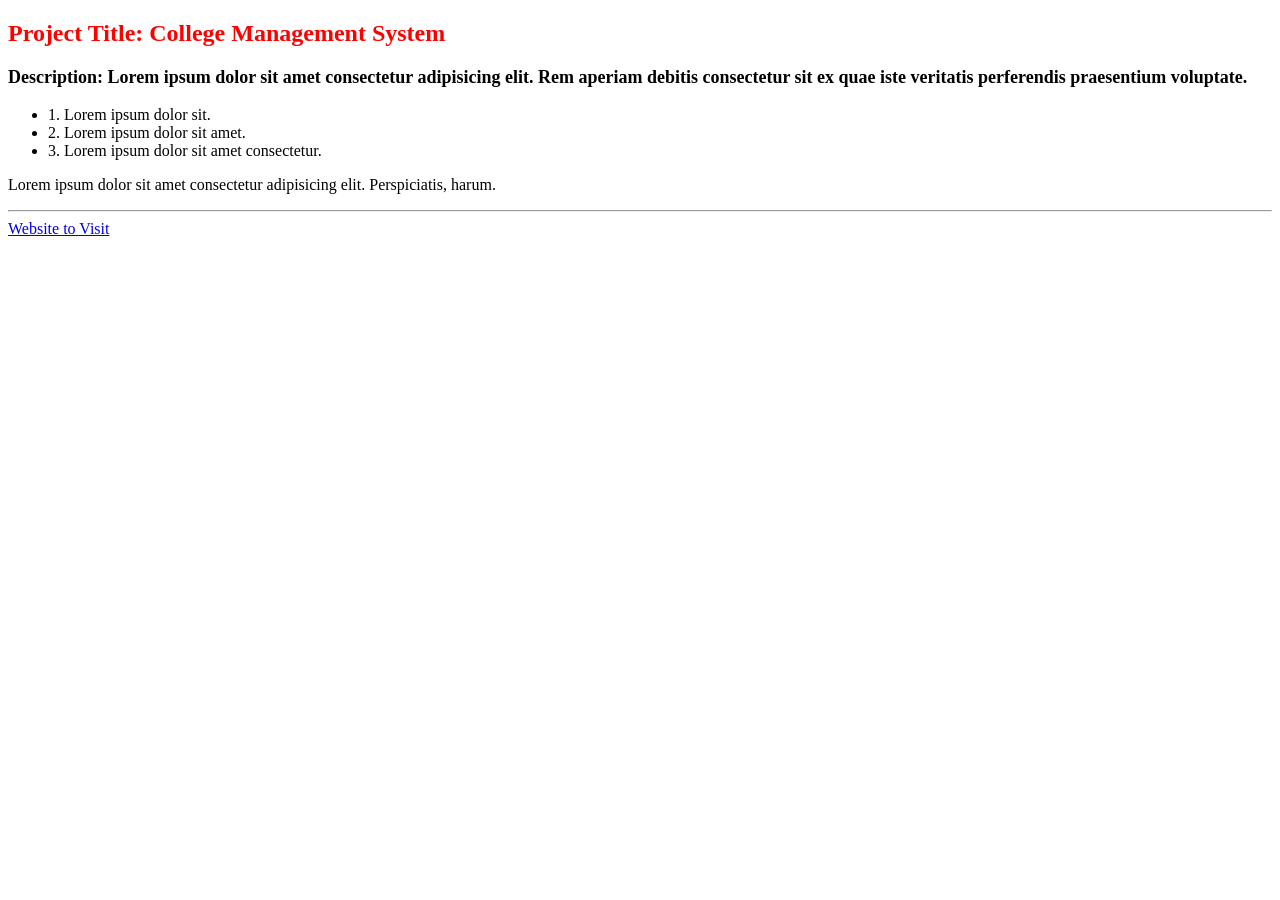
==== javaScript assignment/dom/basicDom.html @ cb4a53c6 "dom documnet object model dom documnet object model" ====
<!DOCTYPE html>

<html lang="en">

<head>

    <meta charset="UTF-8">

    <meta name="viewport" content="width=device-width, initial-scale=1.0">

    <title>Basic DOM</title>

    <link rel="stylesheet" href="basicDom.css">

    <script src="./basicDomScript.js" defer></script>

</head>

<body>

    <h2 id="projectName"> Project Name: Student Management </h2>

    <p> Description: Lorem ipsum dolor sit amet consectetur adipisicing elit. Rem aperiam debitis consectetur sit ex quae iste veritatis perferendis praesentium voluptate.</p>

    <ul>

        <li id="firstRole">1. Lorem ipsum dolor sit.</li>

        <li class="roles">2. Lorem ipsum dolor sit amet.</li>

        <li class="roles">3. Lorem ipsum dolor sit amet consectetur.</li>

    </ul>

    <p>Lorem ipsum dolor sit amet consectetur adipisicing elit. Perspiciatis, harum.</p>
    <hr>

    <a href="https://www.codemindtechnology.com/" id="visitLink" target="_blank"> Website to Visit</a>

</body>

</html>
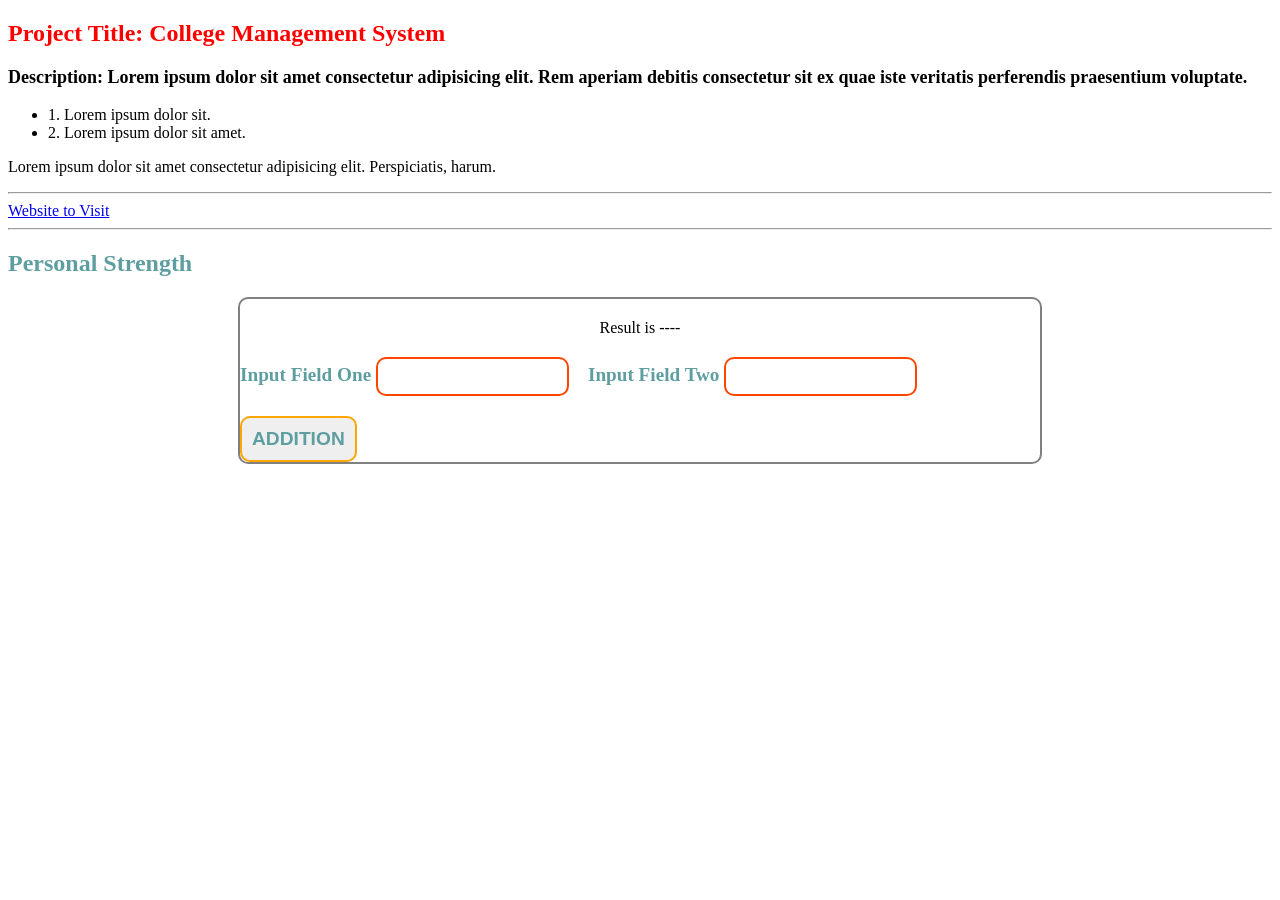
==== commit 854ce07d: "Created a calculator in js Created a calculator in js" ====
--- a/javaScript assignment/dom/basicDom.html
+++ b/javaScript assignment/dom/basicDom.html
@@ -22,13 +22,13 @@
 
     <p> Description: Lorem ipsum dolor sit amet consectetur adipisicing elit. Rem aperiam debitis consectetur sit ex quae iste veritatis perferendis praesentium voluptate.</p>
 
-    <ul>
+    <ul id="rolesList">
 
         <li id="firstRole">1. Lorem ipsum dolor sit.</li>
 
         <li class="roles">2. Lorem ipsum dolor sit amet.</li>
 
-        <li class="roles">3. Lorem ipsum dolor sit amet consectetur.</li>
+        <li id="role3">3. Lorem ipsum dolor sit amet consectetur.</li>
 
     </ul>
 
@@ -37,6 +37,40 @@
 
     <a href="https://www.codemindtechnology.com/" id="visitLink" target="_blank"> Website to Visit</a>
 
+    <hr>
+
+    <div class="strength">
+
+       
+
+    </div>
+
+    <!-- Addition -->
+
+    <div class="container">
+
+        
+
+        <div class="result">
+
+            <span> Result is </span> <span id="resultValue"> ---- </span>
+
+        </div>
+
+        <div class="inputFields">
+
+            <label> Input Field One </label> <input type="number" id="field-one" class="field">
+
+           <label> Input Field Two </label> <input type="number" id="field-two" class="field">
+
+        </div>
+
+ 
+
+         <button type="submit" id="addition"> ADDITION </button>
+
+    </div>
+
 </body>
 
 </html>
--- a/javaScript assignment/dom/basicDom.css
+++ b/javaScript assignment/dom/basicDom.css
@@ -0,0 +1,69 @@
+.container{
+
+    width: 800px;
+
+    border: 2px solid grey;
+
+    border-radius: 10px;
+
+    margin: 10px auto;
+
+    /* background-color: rgb(237, 110, 64); */
+
+}
+
+.result{
+
+    margin-top: 20px;
+
+    text-align: center;
+
+}
+
+.inputFields{
+
+    margin-top: 20px;
+
+}
+
+#addition{
+
+    color: cadetblue;
+
+    border-radius: 10px;
+
+    font-size: larger;
+
+    font-weight: bold;
+
+    padding: 10px;
+
+    border: 2px solid orange;
+
+    display: block;
+
+    margin-top: 20px;
+
+}
+
+label{
+
+   color: cadetblue; 
+
+   font-size: larger;
+
+   font-weight: bold;
+
+}
+
+.field {
+
+    border: 2px solid orangered;
+
+    border-radius: 10px;
+
+    padding: 10px;
+
+    margin-right: 15px;
+
+}
